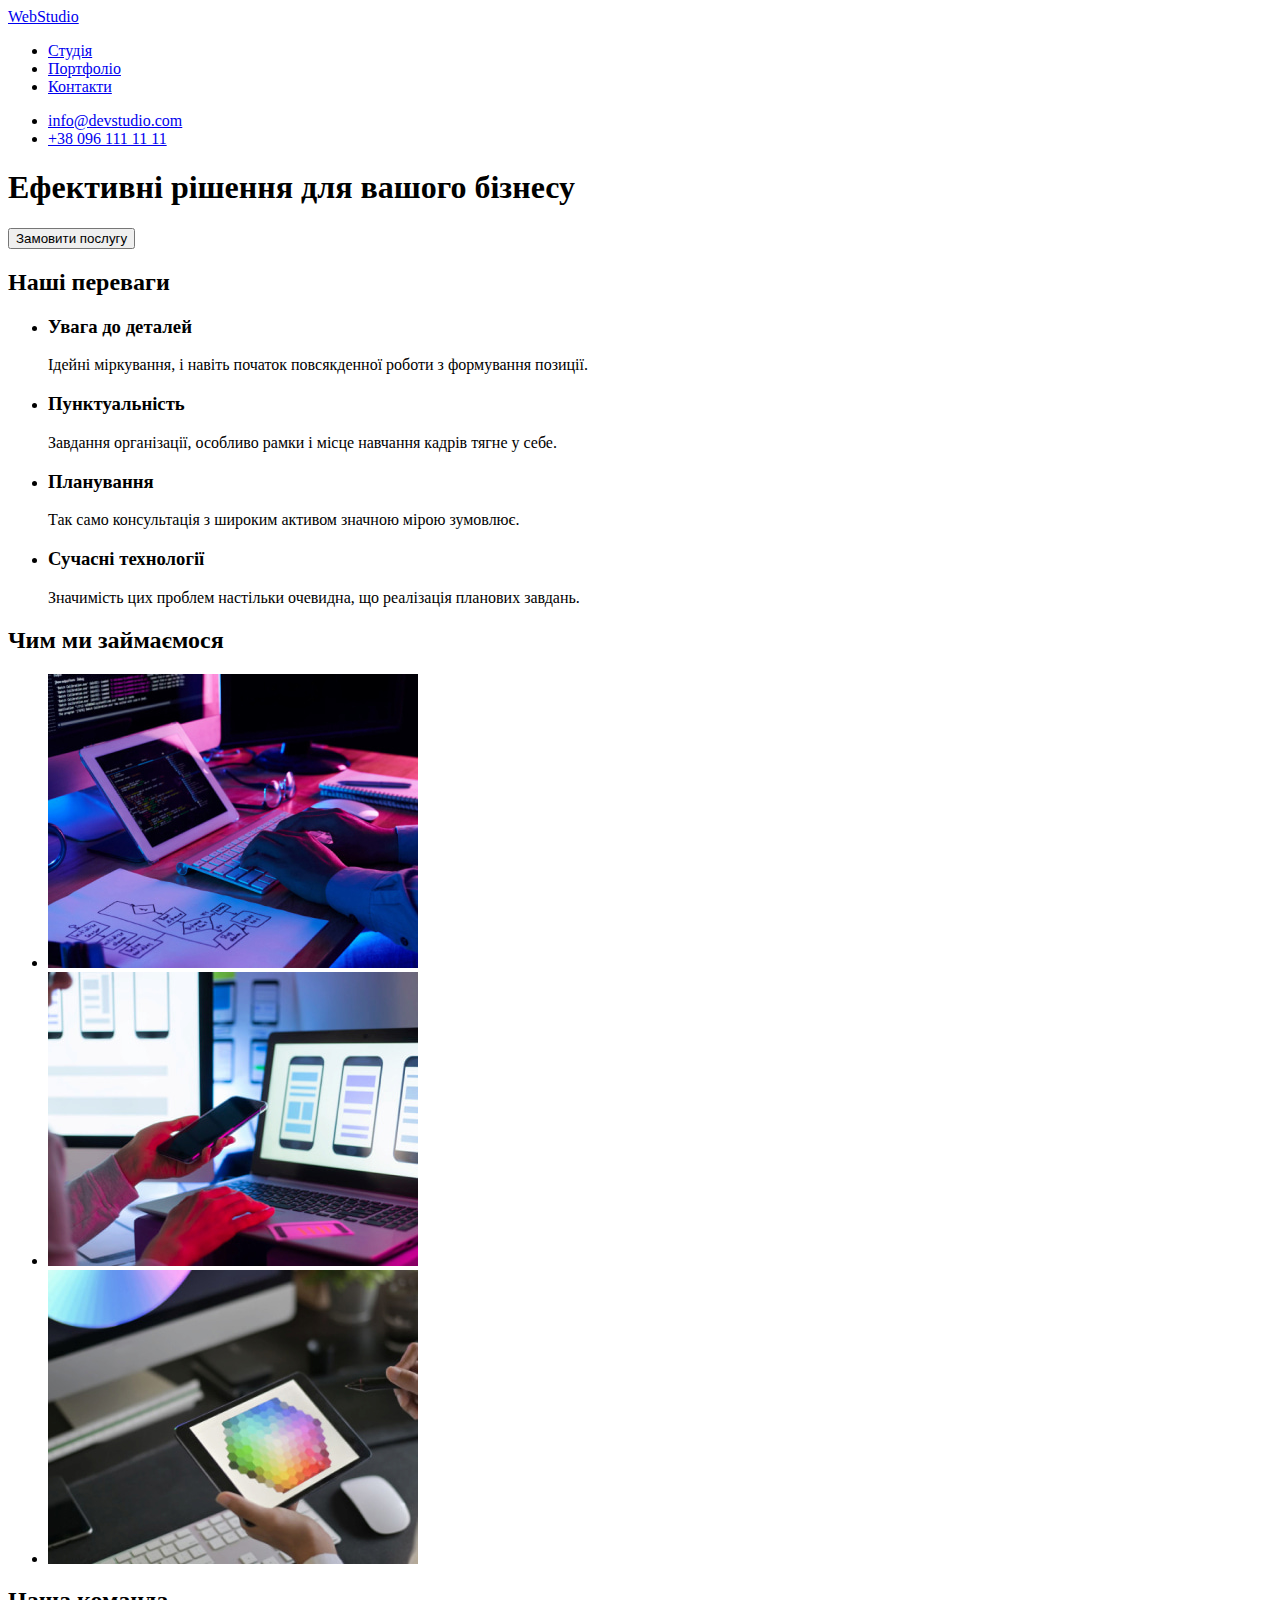
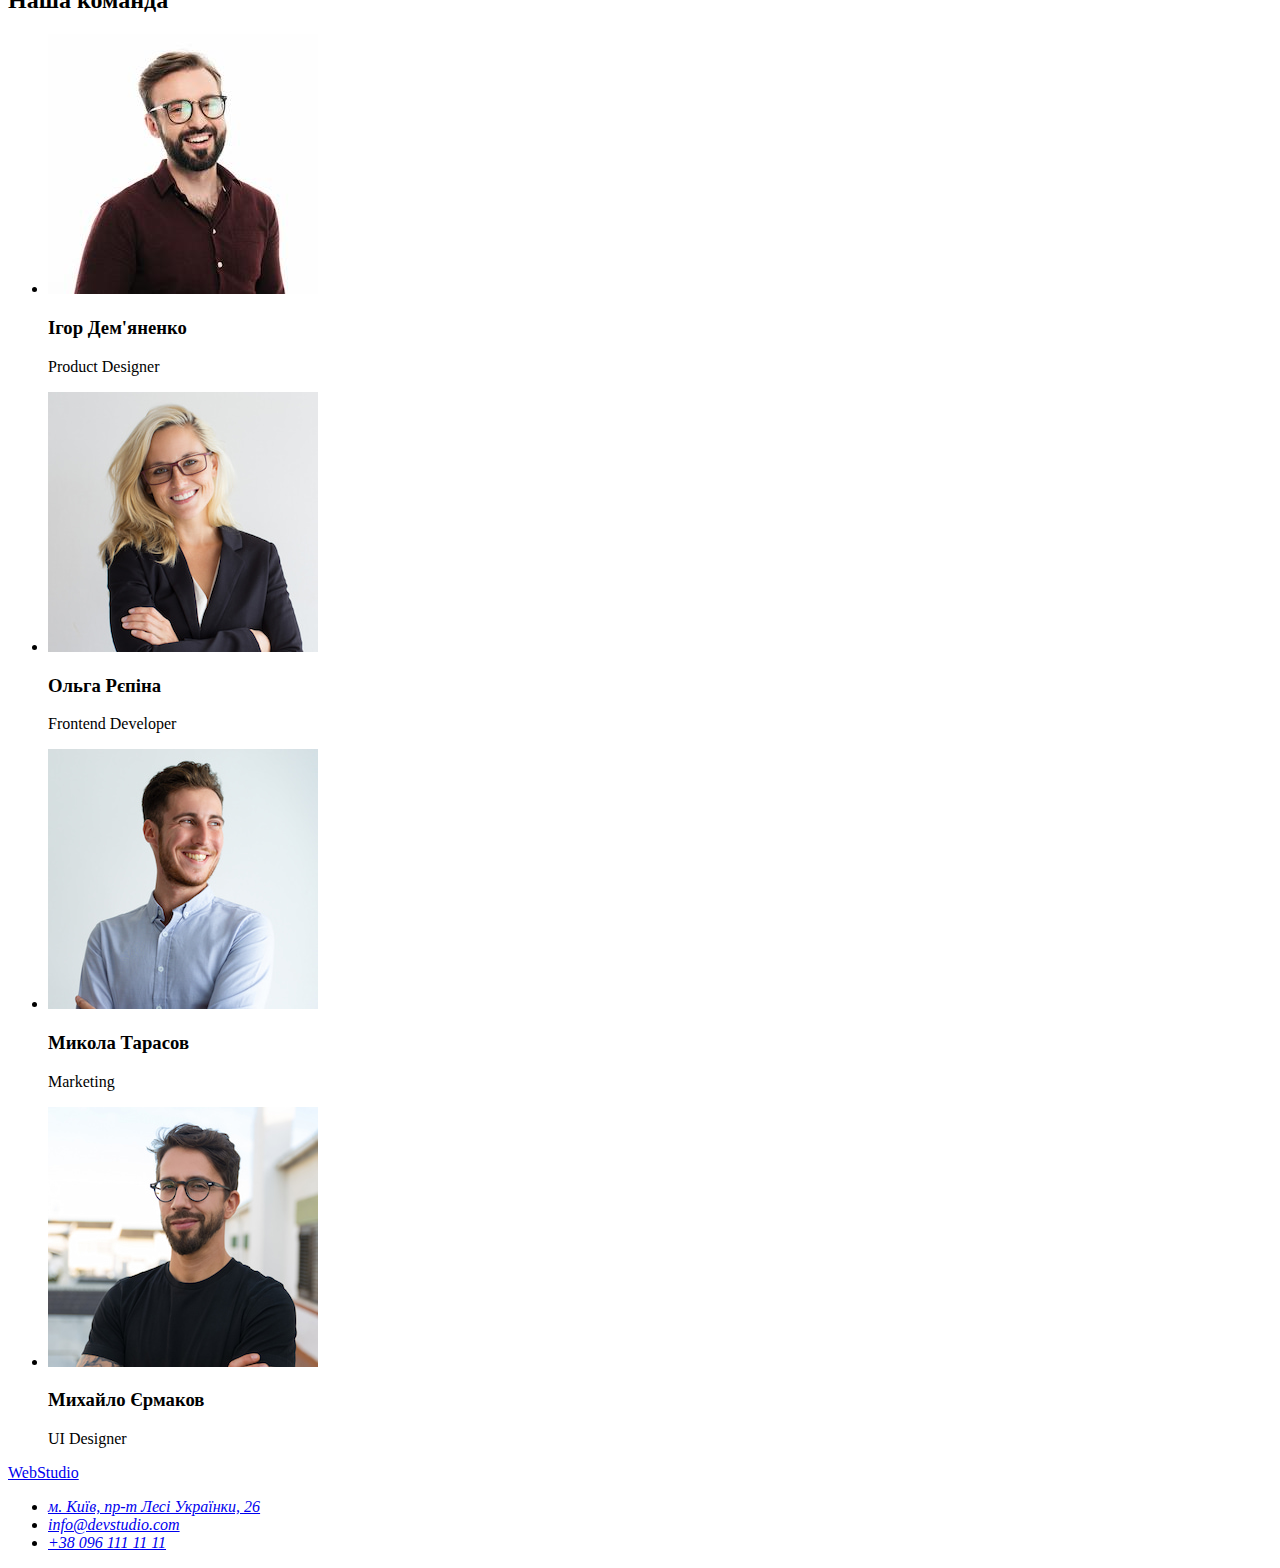
==== index.html @ 5670fce1 "initial commit" ====
<!DOCTYPE html>
<html lang="uk">
  <head>
    <meta charset="UTF-8" />
    <meta http-equiv="X-UA-Compatible" content="IE=edge" />
    <meta name="viewport" content="width=device-width, initial-scale=1.0" />
    <title>Web studio</title>
  </head>
  <body>
    <header>
      <nav>
        <a href="/">WebStudio</a>
        <ul>
          <li><a href="/">Студія</a></li>
          <li><a href="#">Портфоліо</a></li>
          <li><a href="#">Контакти</a></li>
        </ul>
      </nav>
      <ul>
        <li><a href="mailto:info@devstudio.com">info@devstudio.com</a></li>
        <li><a href="tel:+380961111111">+38 096 111 11 11</a></li>
      </ul>
    </header>
    <main>
      <div>
        <section>
          <h1>Ефективні рішення для вашого бізнесу</h1>
          <button type="button">Замовити послугу</button>
        </section>
      </div>
      <section>
        <h2>Наші переваги</h2>
        <ul>
          <li>
            <h3>Увага до деталей</h3>
            <p>
              Ідейні міркування, і навіть початок повсякденної роботи з
              формування позиції.
            </p>
          </li>
          <li>
            <h3>Пунктуальність</h3>
            <p>
              Завдання організації, особливо рамки і місце навчання кадрів тягне
              у себе.
            </p>
          </li>
          <li>
            <h3>Планування</h3>
            <p>
              Так само консультація з широким активом значною мірою зумовлює.
            </p>
          </li>
          <li>
            <h3>Сучасні технології</h3>
            <p>
              Значимість цих проблем настільки очевидна, що реалізація планових
              завдань.
            </p>
          </li>
        </ul>
      </section>
      <section>
        <h2>Чим ми займаємося</h2>
        <ul>
          <li>
            <img
              src="./images/desktop.jpg"
              alt="Десктопні застосунки"
              width="370"
              height="294"
            />
          </li>
          <li>
            <img
              src="./images/mobile.jpg"
              alt="Застосунки для мобільних пристроїв"
              width="370"
              height="294"
            />
          </li>
          <li>
            <img
              src="./images/design.jpg"
              alt="Дизайнерскі розробки"
              width="370"
              height="294"
            />
          </li>
        </ul>
      </section>
      <section>
        <h2>Наша команда</h2>
        <ul>
          <li>
            <img
              src="./images/demianenko.jpg"
              alt="Ігор Дем'яненко"
              width="270"
              height="260"
            />
            <h3>Ігор Дем'яненко</h3>
            <p>Product Designer</p>
          </li>
          <li>
            <img
              src="./images/repina.jpg"
              alt="Ольга Рєпіна"
              width="270"
              height="260"
            />
            <h3>Ольга Рєпіна</h3>
            <p>Frontend Developer</p>
          </li>
          <li>
            <img
              src="./images/tarasov.jpg"
              alt="Микола Тарасов"
              width="270"
              height="260"
            />
            <h3>Микола Тарасов</h3>
            <p>Marketing</p>
          </li>
          <li>
            <img
              src="./images/ermakov.jpg"
              alt="Михайло Єрмаков"
              width="270"
              height="260"
            />
            <h3>Михайло Єрмаков</h3>
            <p>UI Designer</p>
          </li>
        </ul>
      </section>
    </main>
    <footer>
      <a href="/">WebStudio</a>
      <address>
        <ul>
          <li>
            <a
              href="https://goo.gl/maps/CPtrU1FHBa2aNyZL9"
              target="_blank"
              rel="noopener noreferrer nofollow"
              >м. Київ, пр-т Лесі Українки, 26</a
            >
          </li>
          <li><a href="mailto:info@devstudio.com">info@devstudio.com</a></li>
          <li><a href="tel:+380961111111">+38 096 111 11 11</a></li>
        </ul>
      </address>
    </footer>
  </body>
</html>
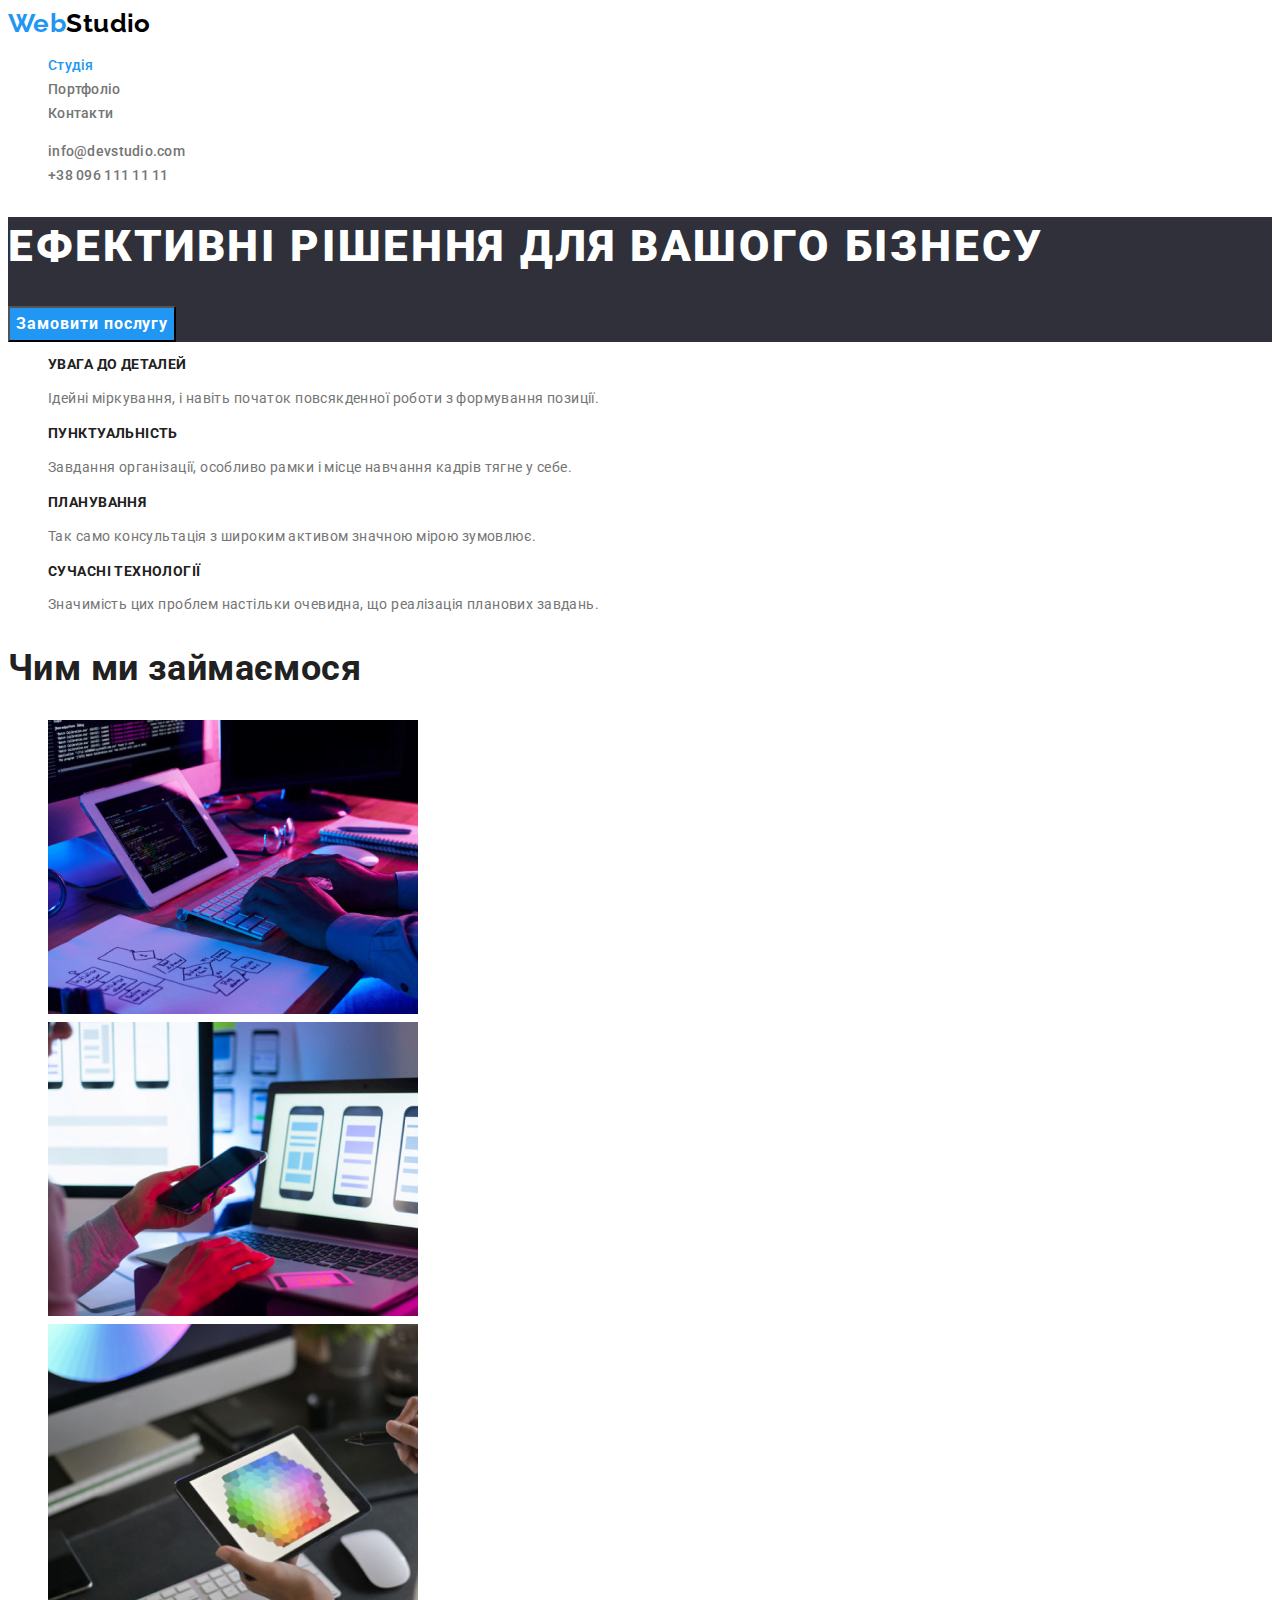
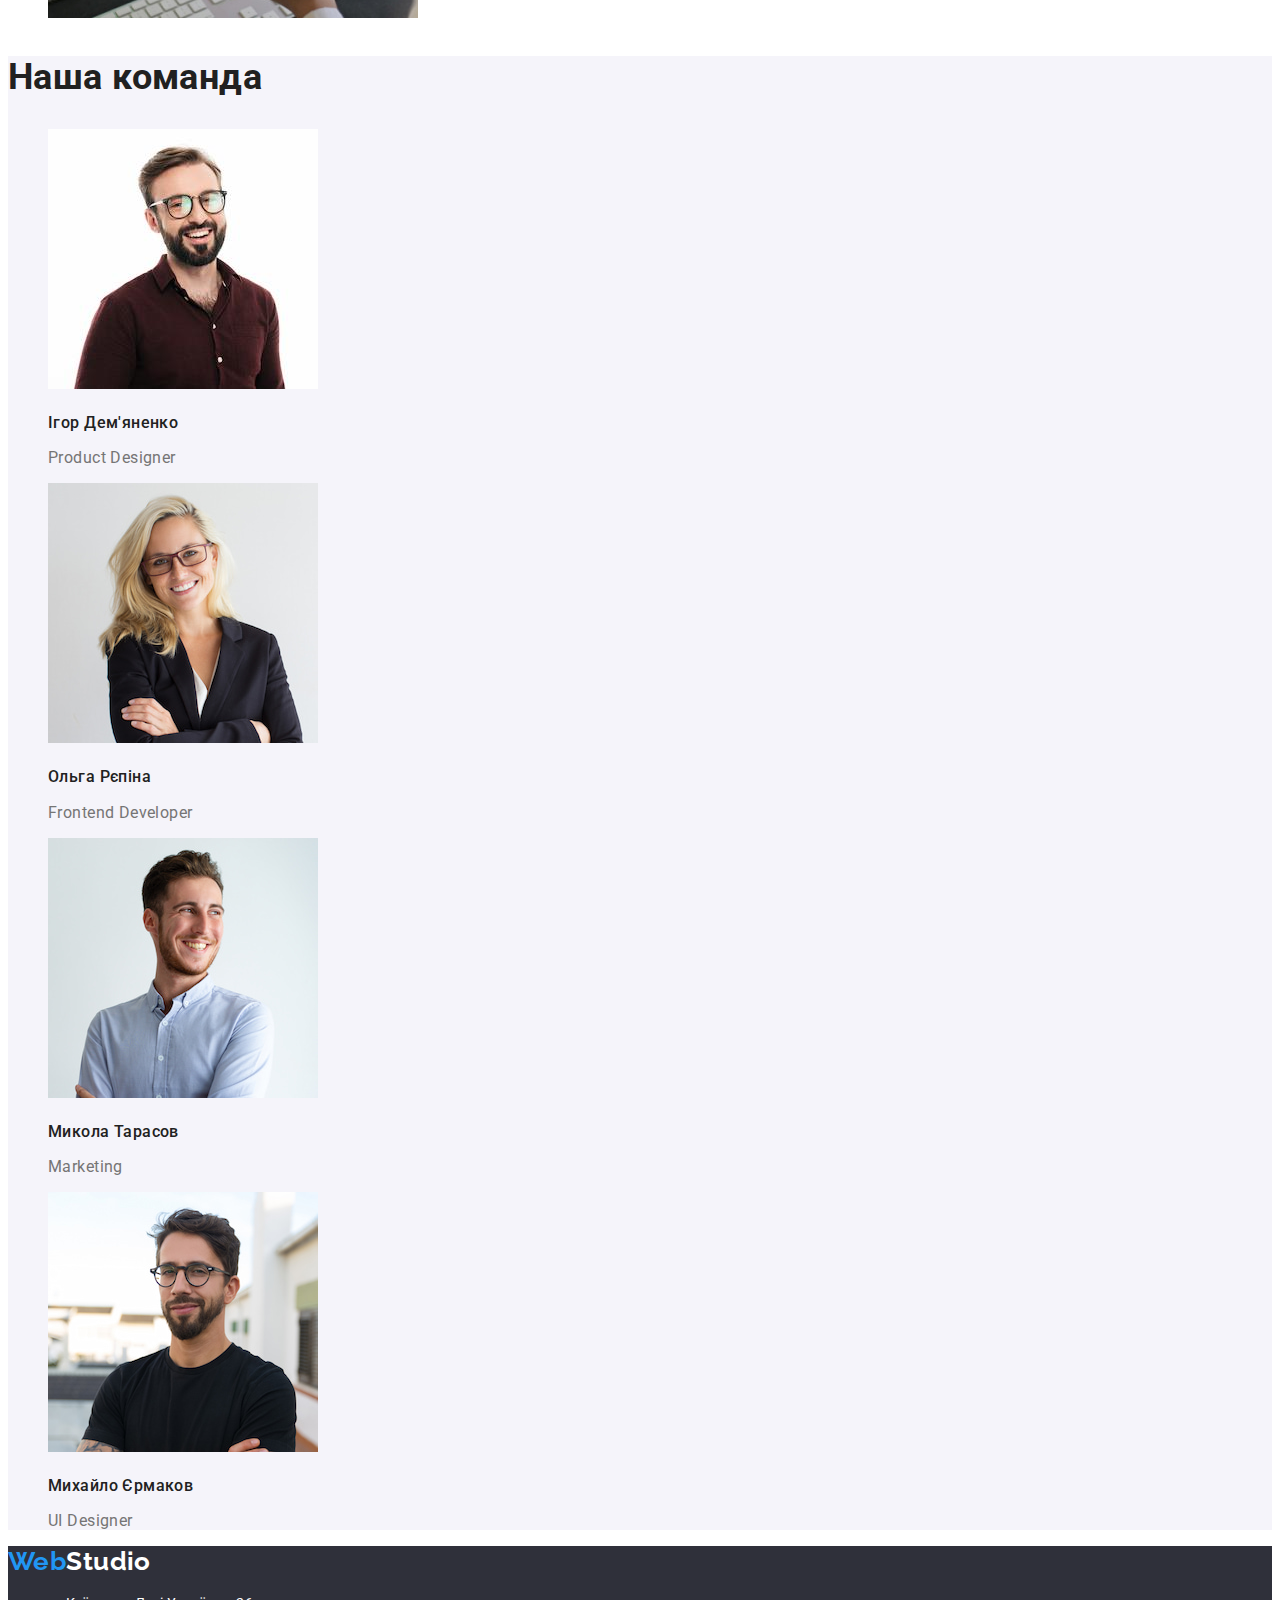
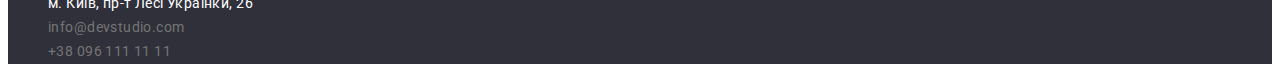
==== commit c1b94611: "completed 2nd hwork" ====
--- a/index.html
+++ b/index.html
@@ -4,55 +4,74 @@
     <meta charset="UTF-8" />
     <meta http-equiv="X-UA-Compatible" content="IE=edge" />
     <meta name="viewport" content="width=device-width, initial-scale=1.0" />
+    <link rel="stylesheet" href="./css/styles.css" />
+    <link rel="preconnect" href="https://fonts.googleapis.com" />
+    <link rel="preconnect" href="https://fonts.gstatic.com" crossorigin />
+    <link
+      href="https://fonts.googleapis.com/css2?family=Raleway:wght@700&family=Roboto:wght@400;500;700;900&display=swap"
+      rel="stylesheet"
+    />
     <title>Web studio</title>
   </head>
   <body>
-    <header>
+    <header class="page-header">
       <nav>
-        <a href="/">WebStudio</a>
-        <ul>
-          <li><a href="/">Студія</a></li>
-          <li><a href="#">Портфоліо</a></li>
-          <li><a href="#">Контакти</a></li>
+        <a class="logo link" href="/"
+          ><span class="logo-accent">Web</span>Studio</a
+        >
+        <ul class="site-nav list-reset">
+          <li><a class="link current" href="/">Студія</a></li>
+          <li><a class="link" href="./portfolio.html">Портфоліо</a></li>
+          <li><a class="link" href="#">Контакти</a></li>
         </ul>
       </nav>
-      <ul>
-        <li><a href="mailto:info@devstudio.com">info@devstudio.com</a></li>
-        <li><a href="tel:+380961111111">+38 096 111 11 11</a></li>
+      <ul class="contacts-nav list-reset">
+        <li>
+          <a class="link" href="mailto:info@devstudio.com"
+            >info@devstudio.com</a
+          >
+        </li>
+        <li>
+          <a class="link" href="tel:+380961111111">+38 096 111 11 11</a>
+        </li>
       </ul>
     </header>
     <main>
+      <!-- Hero section   -->
       <div>
-        <section>
-          <h1>Ефективні рішення для вашого бізнесу</h1>
-          <button type="button">Замовити послугу</button>
+        <section class="hero">
+          <h1 class="hero-title">Ефективні рішення для вашого бізнесу</h1>
+          <button class="button primary" type="button">Замовити послугу</button>
         </section>
       </div>
-      <section>
-        <h2>Наші переваги</h2>
-        <ul>
+
+      <!-- Our benefits section   -->
+
+      <section class="benefits section">
+        <h2 class="section-title visually-hidden">Наші переваги</h2>
+        <ul class="benefits-list list-reset">
           <li>
-            <h3>Увага до деталей</h3>
+            <h3 class="benefits-subtitle">Увага до деталей</h3>
             <p>
               Ідейні міркування, і навіть початок повсякденної роботи з
               формування позиції.
             </p>
           </li>
           <li>
-            <h3>Пунктуальність</h3>
+            <h3 class="benefits-subtitle">Пунктуальність</h3>
             <p>
               Завдання організації, особливо рамки і місце навчання кадрів тягне
               у себе.
             </p>
           </li>
           <li>
-            <h3>Планування</h3>
+            <h3 class="benefits-subtitle">Планування</h3>
             <p>
               Так само консультація з широким активом значною мірою зумовлює.
             </p>
           </li>
           <li>
-            <h3>Сучасні технології</h3>
+            <h3 class="benefits-subtitle">Сучасні технології</h3>
             <p>
               Значимість цих проблем настільки очевидна, що реалізація планових
               завдань.
@@ -60,9 +79,12 @@
           </li>
         </ul>
       </section>
-      <section>
-        <h2>Чим ми займаємося</h2>
-        <ul>
+
+      <!-- Worklist section   -->
+
+      <section class="products section">
+        <h2 class="section-title">Чим ми займаємося</h2>
+        <ul class="list-reset">
           <li>
             <img
               src="./images/desktop.jpg"
@@ -89,9 +111,12 @@
           </li>
         </ul>
       </section>
-      <section>
-        <h2>Наша команда</h2>
-        <ul>
+
+      <!-- Our team section   -->
+
+      <section class="team section">
+        <h2 class="section-title">Наша команда</h2>
+        <ul class="list-reset">
           <li>
             <img
               src="./images/demianenko.jpg"
@@ -99,8 +124,8 @@
               width="270"
               height="260"
             />
-            <h3>Ігор Дем'яненко</h3>
-            <p>Product Designer</p>
+            <h3 class="team-subtitle">Ігор Дем'яненко</h3>
+            <p class="team-text">Product Designer</p>
           </li>
           <li>
             <img
@@ -109,8 +134,8 @@
               width="270"
               height="260"
             />
-            <h3>Ольга Рєпіна</h3>
-            <p>Frontend Developer</p>
+            <h3 class="team-subtitle">Ольга Рєпіна</h3>
+            <p class="team-text">Frontend Developer</p>
           </li>
           <li>
             <img
@@ -119,8 +144,8 @@
               width="270"
               height="260"
             />
-            <h3>Микола Тарасов</h3>
-            <p>Marketing</p>
+            <h3 class="team-subtitle">Микола Тарасов</h3>
+            <p class="team-text">Marketing</p>
           </li>
           <li>
             <img
@@ -129,26 +154,38 @@
               width="270"
               height="260"
             />
-            <h3>Михайло Єрмаков</h3>
-            <p>UI Designer</p>
+            <h3 class="team-subtitle">Михайло Єрмаков</h3>
+            <p class="team-text">UI Designer</p>
           </li>
         </ul>
       </section>
     </main>
-    <footer>
-      <a href="/">WebStudio</a>
-      <address>
-        <ul>
+
+    <!-- Footer   -->
+
+    <footer class="footer">
+      <a class="logo link" href="/"
+        ><span class="logo-accent">Web</span>Studio</a
+      >
+      <address class="address">
+        <ul class="footer-nav list-reset">
           <li>
             <a
+              class="link address-accent"
               href="https://goo.gl/maps/CPtrU1FHBa2aNyZL9"
               target="_blank"
               rel="noopener noreferrer nofollow"
               >м. Київ, пр-т Лесі Українки, 26</a
             >
           </li>
-          <li><a href="mailto:info@devstudio.com">info@devstudio.com</a></li>
-          <li><a href="tel:+380961111111">+38 096 111 11 11</a></li>
+          <li>
+            <a class="link" href="mailto:info@devstudio.com"
+              >info@devstudio.com</a
+            >
+          </li>
+          <li>
+            <a class="link" href="tel:+380961111111">+38 096 111 11 11</a>
+          </li>
         </ul>
       </address>
     </footer>
--- a/css/styles.css
+++ b/css/styles.css
@@ -0,0 +1,215 @@
+/* Колір основного тексту #757575  */
+/* Вторинний колір #212121 */
+/* Основний чорний #000000 */
+/* Основний білий #FFFFFF */
+/* Вторинний білий rgba(255, 255, 255, 0.6) */
+/* Акцент #2196F3 */
+/* Вторинний акцент #188CE8 */
+/* Вторинний колір фону #2F303A */
+/* Третинний колір фону  #F5F4FA */
+
+:root {
+  --primary-text-color: #757575;
+  --secondary-text-color: #212121;
+  --primary-black-color: #000000;
+  --primary-white-color: #ffffff;
+  --secondary-white-color: rgba(255, 255, 255, 0.6);
+  --accent-color: #2196f3;
+  --secondary-accent-color: #188ce8;
+  --secondary-bgcolor: #2f303a;
+  --tertiary-bgcolor: #f5f4fa;
+}
+body {
+  color: var(--primary-text-color);
+  background-color: var(--primary-white-color);
+  font-family: Roboto, sans-serif;
+
+  font-size: 14px;
+  line-height: 1.71;
+  letter-spacing: 0.03em;
+}
+
+/*  Logo  */
+
+.logo {
+  color: var(--primary-black-color);
+  font-family: Raleway, sans-serif;
+  font-size: 26px;
+  font-weight: 700;
+  line-height: 1.2;
+}
+.logo-accent {
+  color: var(--accent-color);
+}
+
+/*  Site-nav  */
+
+.link {
+  text-decoration: none;
+}
+.site-nav .link.current {
+  color: var(--accent-color);
+}
+.site-nav .link,
+.contacts-nav .link {
+  color: var(--secondary-text-color);
+  line-height: 1.2;
+  font-weight: 500;
+  letter-spacing: 0.02em;
+}
+
+.site-nav .link:hover,
+.site-nav .link:focus {
+  color: var(--accent-color);
+}
+
+/*Contacts nav */
+.contacts-nav .link.address-accent,
+.footer-nav .link.address-accent {
+  color: var(--primary-white-color);
+}
+
+.contacts-nav .link,
+.footer-nav .link {
+  color: var(--secondary-text-color);
+}
+.contacts-nav .link:hover,
+.contacts-nav .link:focus,
+.footer-nav .link:hover,
+.footer-nav .link:focus {
+  color: var(--accent-color);
+}
+
+/* All sections styles */
+
+.section-title {
+  color: var(--secondary-text-color);
+  font-size: 36px;
+  line-height: 1.2;
+  font-weight: 700;
+}
+
+/* Hero */
+.hero {
+  color: var(--primary-white-color);
+  background-color: var(--secondary-bgcolor);
+}
+.hero-title {
+  font-size: 44px;
+  font-weight: 900;
+  line-height: 1.36;
+  text-transform: uppercase;
+  letter-spacing: 0.06em;
+}
+
+/* Our benefits section */
+.benefits-subtitle {
+  color: var(--secondary-text-color);
+  font-size: 14px;
+  text-transform: uppercase;
+  line-height: 1.2;
+  font-weight: 700;
+}
+
+/* Our team section  */
+
+.team {
+  background-color: var(--tertiary-bgcolor);
+}
+
+.team-subtitle {
+  color: var(--secondary-text-color);
+  font-size: 16px;
+  font-weight: 500;
+  line-height: 1.2;
+}
+.team-text {
+  font-size: 16px;
+  line-height: 1.2;
+}
+
+/*  Footer */
+.footer {
+  background-color: var(--secondary-bgcolor);
+}
+
+/* Footer-nav */
+
+.address {
+  font-style: normal;
+}
+
+.address .link {
+  color: var(--secondary-white-color);
+}
+
+.footer .logo {
+  color: var(--primary-white-color);
+}
+
+/* portfolio section */
+
+.portfolio-title {
+  color: var(--secondary-text-color);
+
+  font-size: 18px;
+  line-height: 2;
+  font-weight: 700;
+  letter-spacing: 0.06em;
+  text-transform: capitalize;
+}
+.portfolio-text {
+  font-size: 16px;
+  line-height: 1.88;
+}
+
+.list-reset {
+  list-style: none;
+}
+.list-reset .link {
+  color: currentColor;
+}
+
+.visually-hidden {
+  position: absolute;
+  white-space: nowrap;
+  width: 1px;
+  height: 1px;
+  overflow: hidden;
+  border: 0;
+  padding: 0;
+  clip: rect(0 0 0 0);
+  clip-path: inset(50%);
+  margin: -1px;
+}
+/* Button */
+.button {
+  cursor: pointer;
+  color: var(--primary-white-color);
+  background-color: var(--accent-color);
+  font-family: inherit;
+  font-weight: 700;
+  font-size: 16px;
+  line-height: 1.88;
+  letter-spacing: 0.06em;
+}
+/*  .button.primary{
+} */
+.button.primary:hover,
+.button.primary:focus {
+  background-color: var(--secondary-accent-color);
+}
+
+.button.secondary {
+  color: var(--secondary-text-color);
+  background-color: var(--primary-white-color);
+  font-weight: 500;
+  line-height: 1.6;
+  letter-spacing: 0.03em;
+}
+
+.button.secondary:hover,
+.button.secondary:focus {
+  color: var(--primary-white-color);
+  background-color: var(--accent-color);
+}
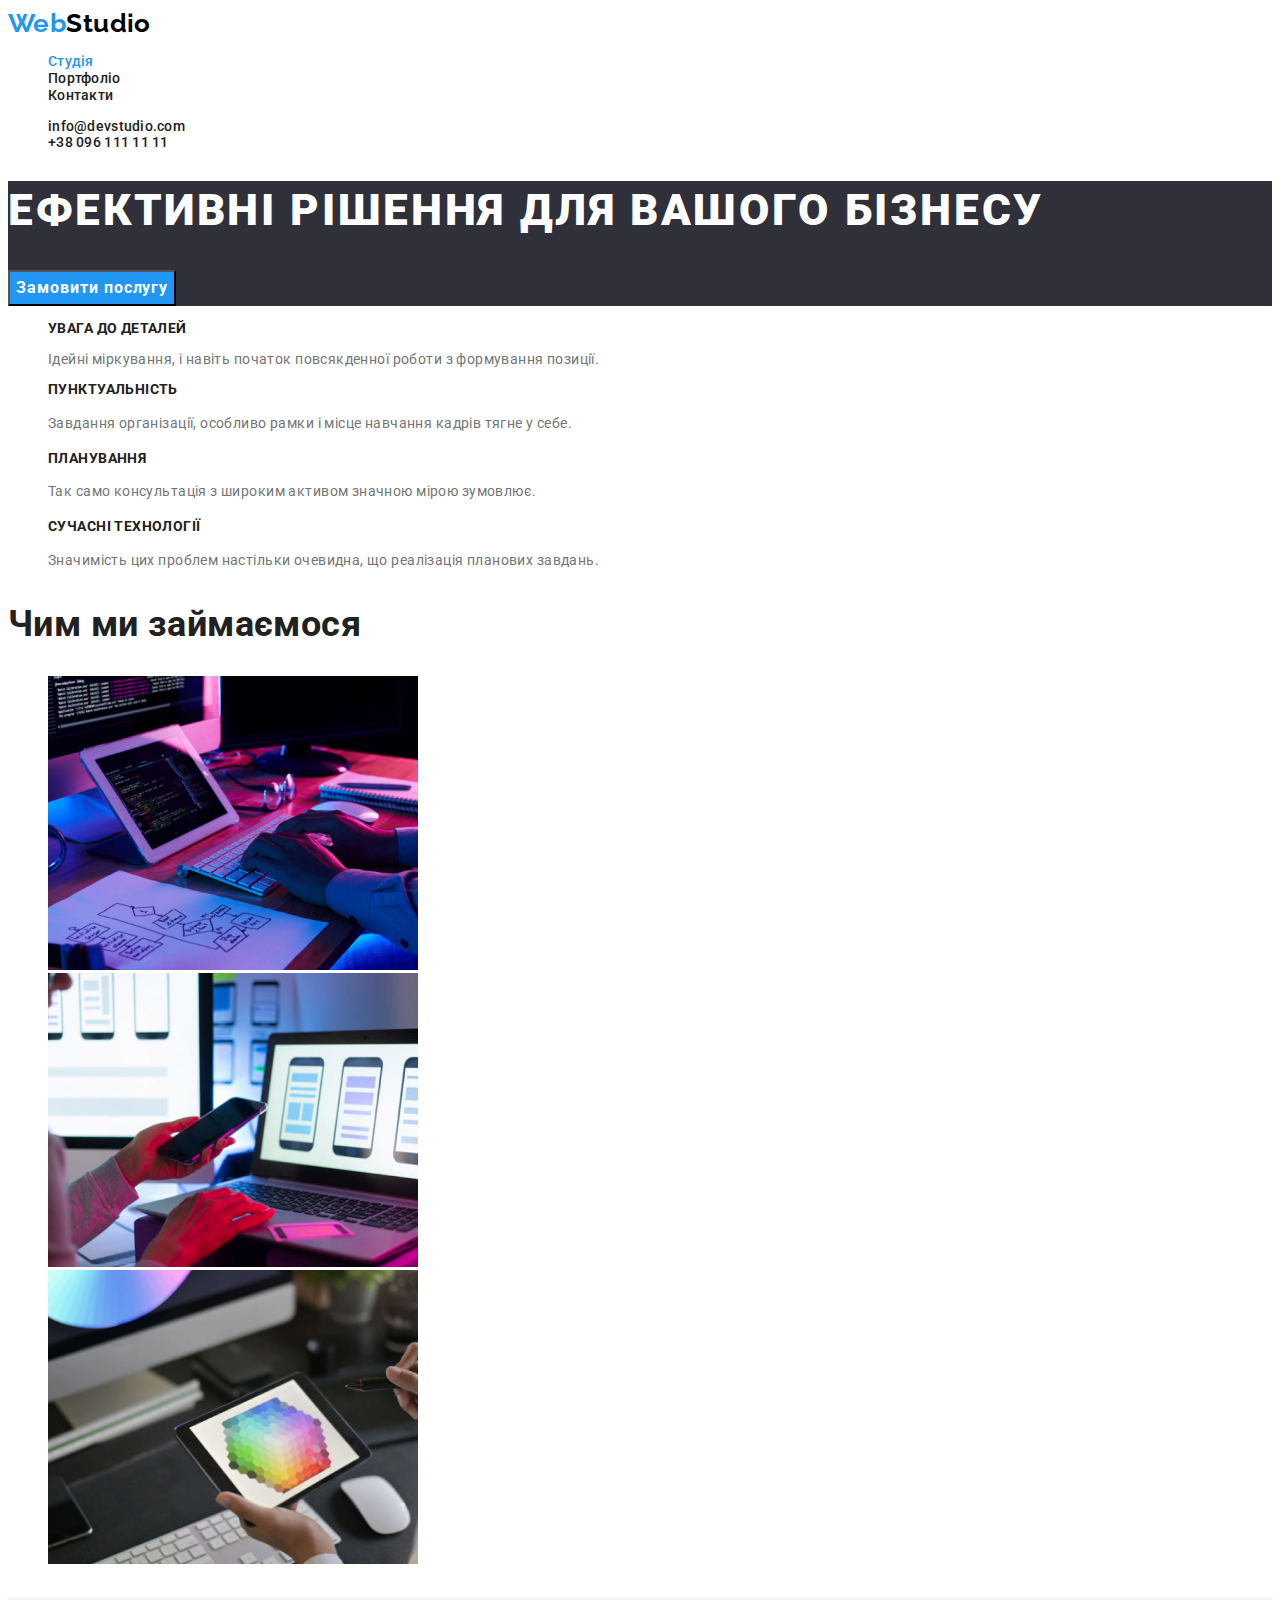
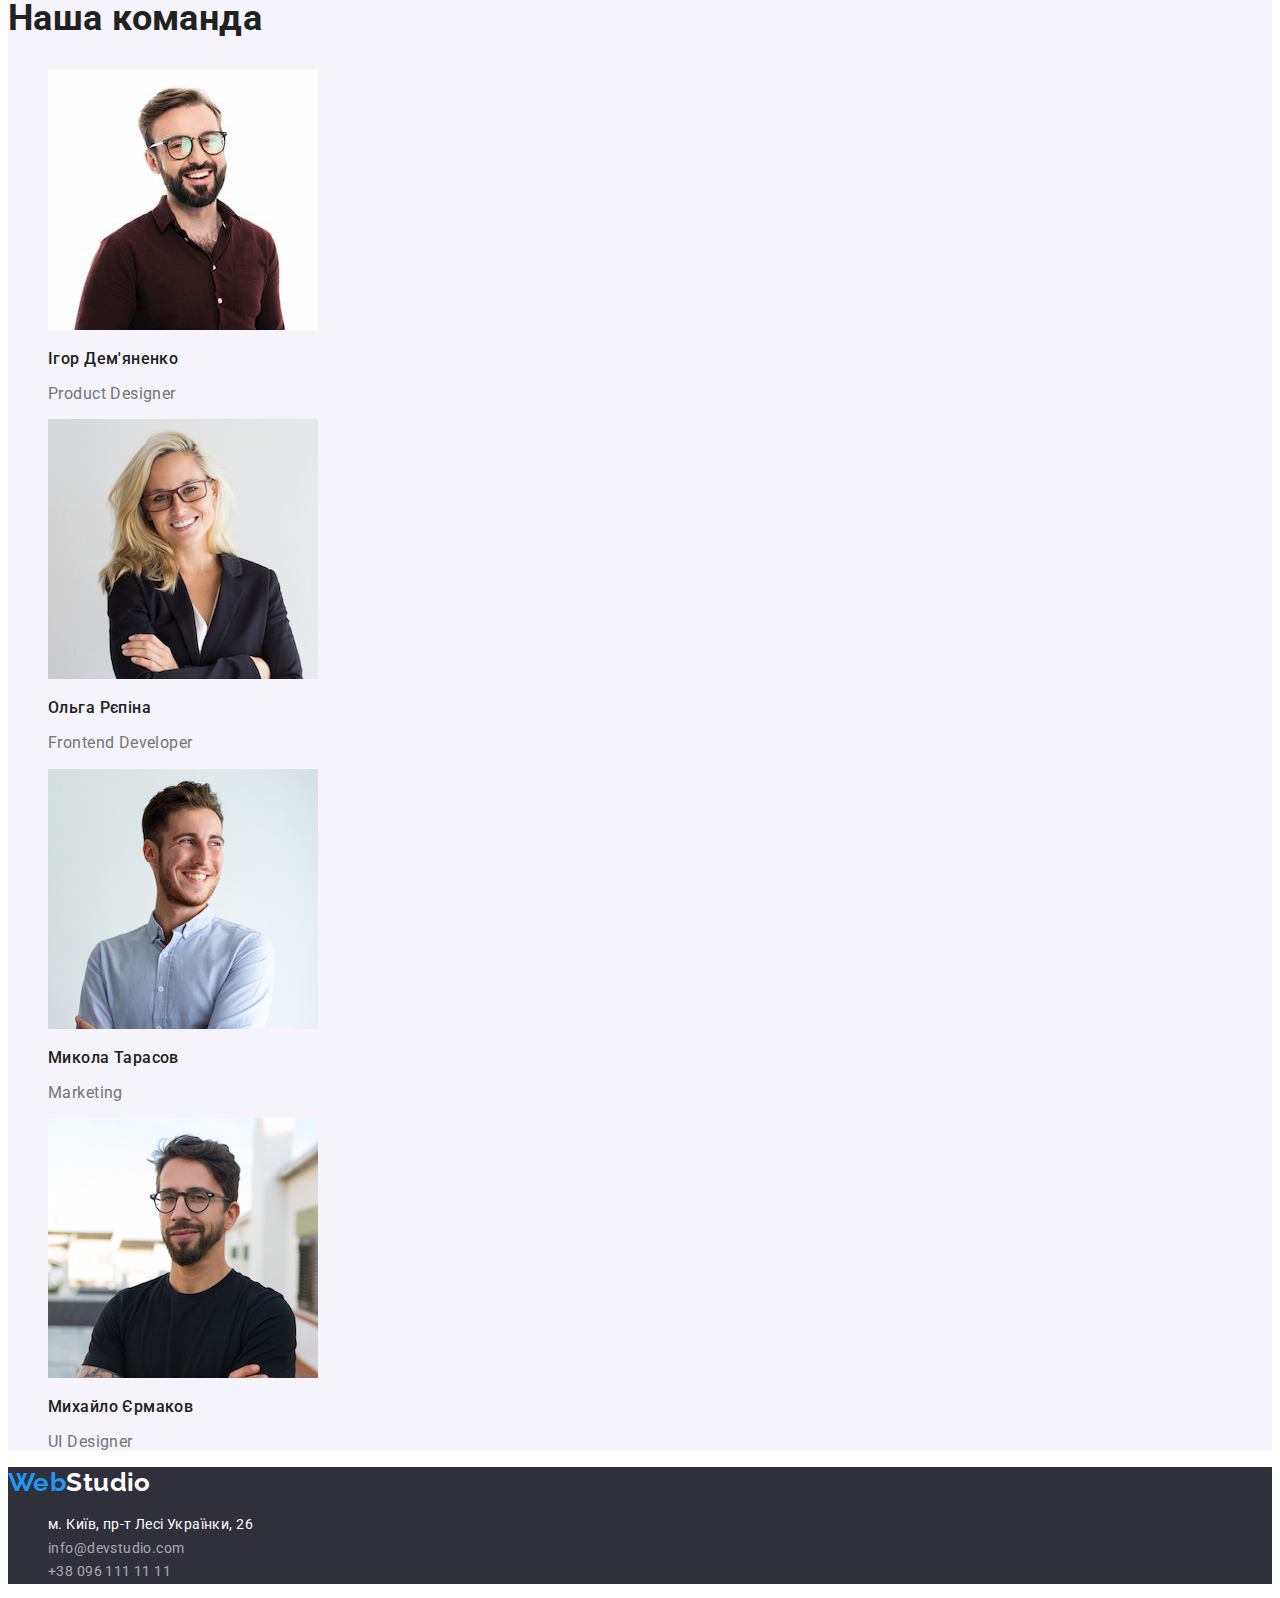
==== commit 7cb42ebd: "Виправлено зауваження" ====
--- a/index.html
+++ b/index.html
@@ -16,11 +16,11 @@
   <body>
     <header class="page-header">
       <nav>
-        <a class="logo link" href="/"
+        <a class="logo link" href="./index.html"
           ><span class="logo-accent">Web</span>Studio</a
         >
         <ul class="site-nav list-reset">
-          <li><a class="link current" href="/">Студія</a></li>
+          <li><a class="link current" href="./index.html">Студія</a></li>
           <li><a class="link" href="./portfolio.html">Портфоліо</a></li>
           <li><a class="link" href="#">Контакти</a></li>
         </ul>
@@ -59,20 +59,20 @@
           </li>
           <li>
             <h3 class="benefits-subtitle">Пунктуальність</h3>
-            <p>
+            <p class="benefits-text">
               Завдання організації, особливо рамки і місце навчання кадрів тягне
               у себе.
-            </p>
+            </p class="benefits-text">
           </li>
           <li>
             <h3 class="benefits-subtitle">Планування</h3>
-            <p>
+            <p class="benefits-text">
               Так само консультація з широким активом значною мірою зумовлює.
             </p>
           </li>
           <li>
             <h3 class="benefits-subtitle">Сучасні технології</h3>
-            <p>
+            <p class="benefits-text">
               Значимість цих проблем настільки очевидна, що реалізація планових
               завдань.
             </p>
--- a/css/styles.css
+++ b/css/styles.css
@@ -23,9 +23,8 @@
   color: var(--primary-text-color);
   background-color: var(--primary-white-color);
   font-family: Roboto, sans-serif;
-
   font-size: 14px;
-  line-height: 1.71;
+
   letter-spacing: 0.03em;
 }
 
@@ -69,8 +68,7 @@
   color: var(--primary-white-color);
 }
 
-.contacts-nav .link,
-.footer-nav .link {
+.contacts-nav .link {
   color: var(--secondary-text-color);
 }
 .contacts-nav .link:hover,
@@ -103,6 +101,10 @@
 }
 
 /* Our benefits section */
+
+.benefits-text {
+  line-height: 1.71;
+}
 .benefits-subtitle {
   color: var(--secondary-text-color);
   font-size: 14px;
@@ -139,13 +141,17 @@
   font-style: normal;
 }
 
-.address .link {
+.footer-nav .link {
   color: var(--secondary-white-color);
+  line-height: 1.71;
 }
 
 .footer .logo {
   color: var(--primary-white-color);
 }
+/*.footer-nav .link {
+  color: var(--secondary-white-color);
+}*/
 
 /* portfolio section */
 
@@ -166,9 +172,10 @@
 .list-reset {
   list-style: none;
 }
-.list-reset .link {
+
+/*.list-reset .link {
   color: currentColor;
-}
+} */
 
 .visually-hidden {
   position: absolute;
